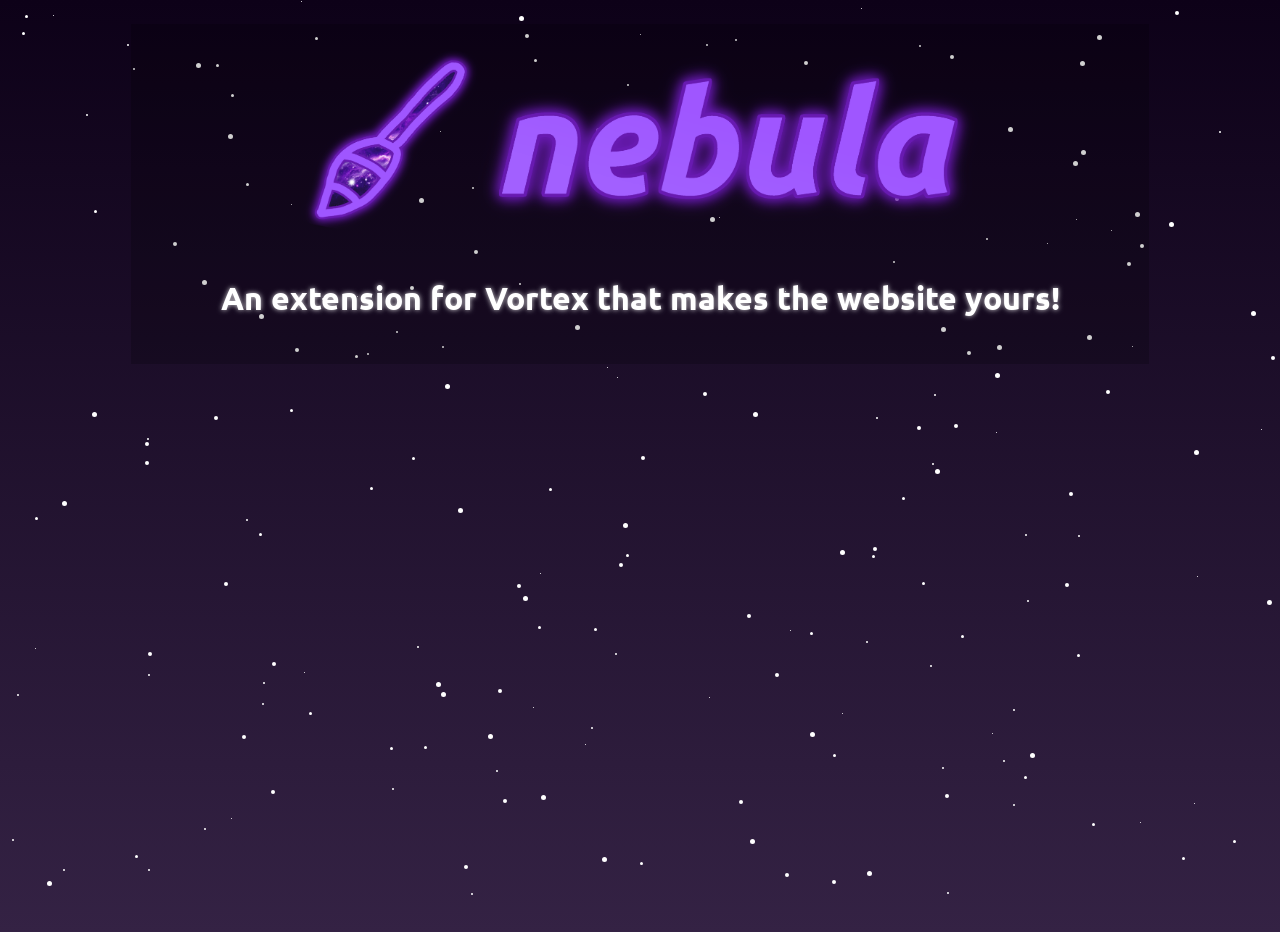
==== index.html @ b8e3986a "fix" ====
<!DOCTYPE html>

<head>
    <link rel="icon" type="image/x-icon" href="favicon.png">
    <title>Nebula for Vortex</title>
    <link rel="stylesheet" href="web/css.css">
    <script src="web/js.js" defer></script>
</head>
<body class="site-page">
    <div class="sky"></div>
    <div class="page-content">
        <img class="header-logo" src="full logo.png">
        <h1>An extension for Vortex that makes the website yours!</h1>
    </div>
</body>
---- web/css.css ----
@import url('https://fonts.googleapis.com/css2?family=Ubuntu:ital,wght@0,300;0,400;0,500;0,700;1,300;1,400;1,500;1,700&display=swap');

.site-page {
    position: relative;
    min-height: 100vh;
    background: linear-gradient(180deg, #0d0118, #342244);
    color: #fff;
    text-shadow: 0px 0px 5px #ffffffd2;
    font-family: "Ubuntu";
}

.page-content {
    position: relative;
    z-index: 1;

    width: 970px;
    padding: 24px;
    margin: 24px auto;
    background-color: #00000030;
}

.header-logo {
  width: 70%;
  margin: 0 15% 24px;
}

h1 {
  text-align: center;
}

.sky {
    position: fixed;
    inset: 0;
    z-index: 0;
    pointer-events: none;
}

.circle {
    position: absolute;
    background-color: #fff;
    border-radius: 50%;
    animation-duration: 4s;
    animation-iteration-count: infinite;
}

.blink_1 {
  animation-name: blink10;
}

.blink_2 {
  animation-name: blink20;
}

.blink_3 {
  animation-name: blink30;
}

.blink_4 {
  animation-name: blink40;
}

.blink_5 {
  animation-name: blink50;
}

@keyframes blink10 {
  0%, 100% {
    background-color: #fff;
  }
  20% {
    background-color: #222;
  }
}

@keyframes blink20 {
  0%, 100% {
    background-color: #222;
  }
  40% {
    background-color: #fff;
  }
}

@keyframes blink50 {
  0%, 100% {
    background-color: #fff;
  }
  50% {
    background-color: #222;
  }
}

@keyframes blink30 {
  0%, 100% {
    background-color: #fff;
  }
  60% {
    background-color: #222;
  }
}

@keyframes blink40 {
  0%, 100% {
    background-color: #222;
  }
  80% {
    background-color: #fff;
  }
}
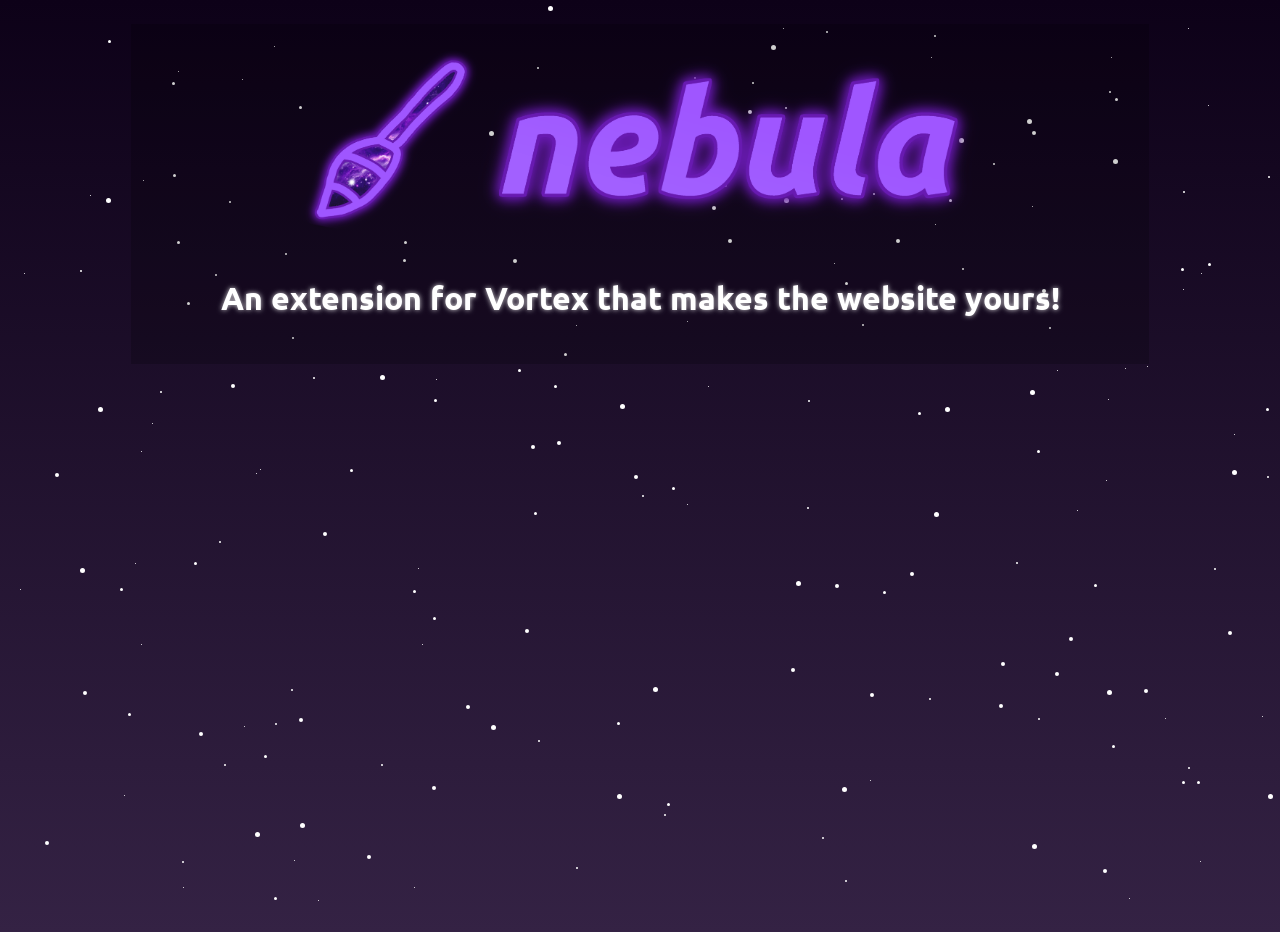
==== commit 225a9940: "Update index.html" ====
--- a/index.html
+++ b/index.html
@@ -9,7 +9,7 @@
 <body class="site-page">
     <div class="sky"></div>
     <div class="page-content">
-        <img class="header-logo" src="full logo.png">
+        <img class="header-logo" src="web/full logo.png">
         <h1>An extension for Vortex that makes the website yours!</h1>
     </div>
 </body>
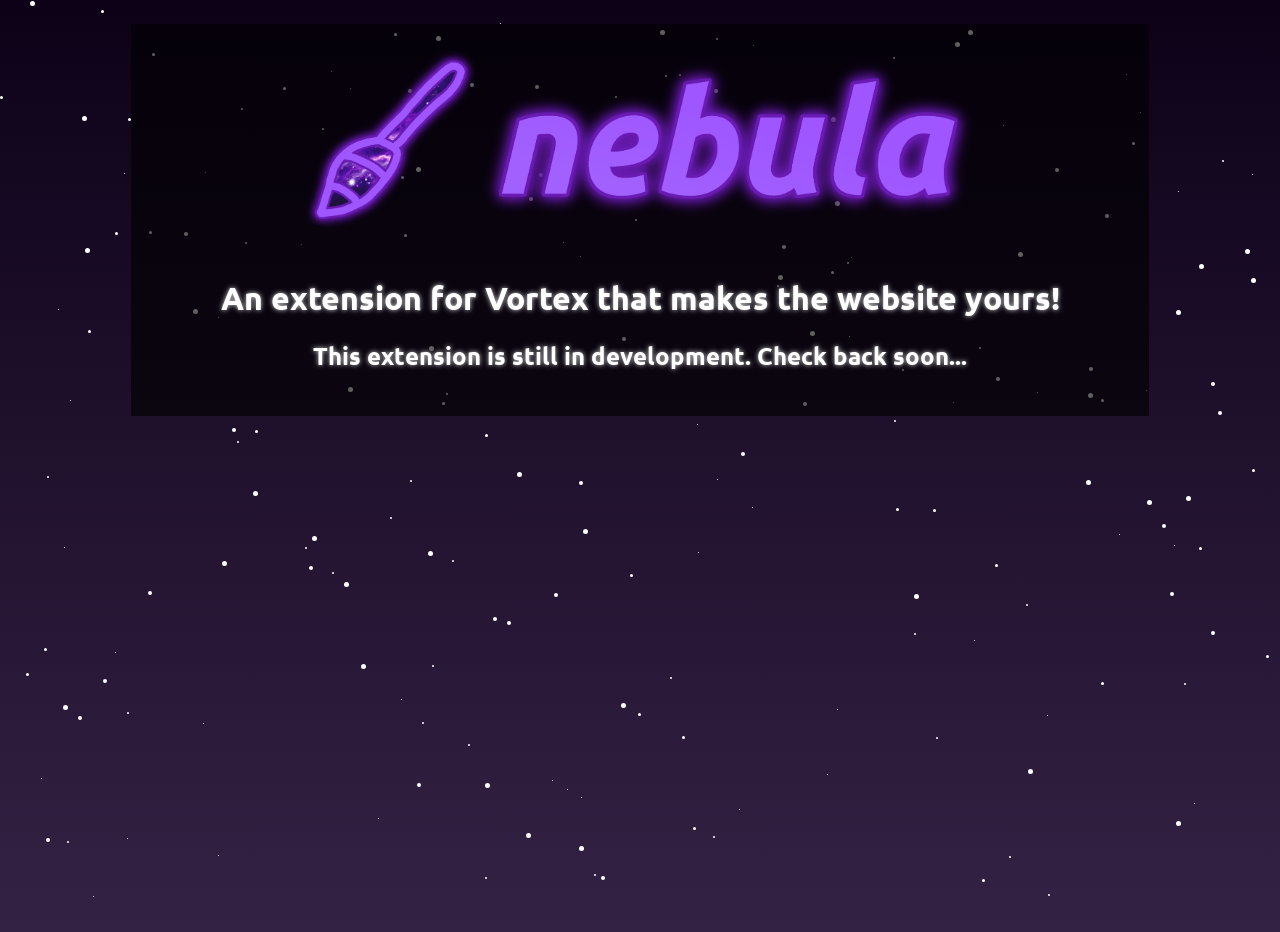
==== commit 98edd7e2: "index/css Changed" ====
--- a/index.html
+++ b/index.html
@@ -11,5 +11,6 @@
     <div class="page-content">
         <img class="header-logo" src="web/full logo.png">
         <h1>An extension for Vortex that makes the website yours!</h1>
+        <h2>This extension is still in development. Check back soon...</h2>
     </div>
 </body>
--- a/web/css.css
+++ b/web/css.css
@@ -16,7 +16,7 @@
     width: 970px;
     padding: 24px;
     margin: 24px auto;
-    background-color: #00000030;
+    background-color: #000000a0;
 }
 
 .header-logo {
@@ -24,7 +24,7 @@
   margin: 0 15% 24px;
 }
 
-h1 {
+h1, h2 {
   text-align: center;
 }
 
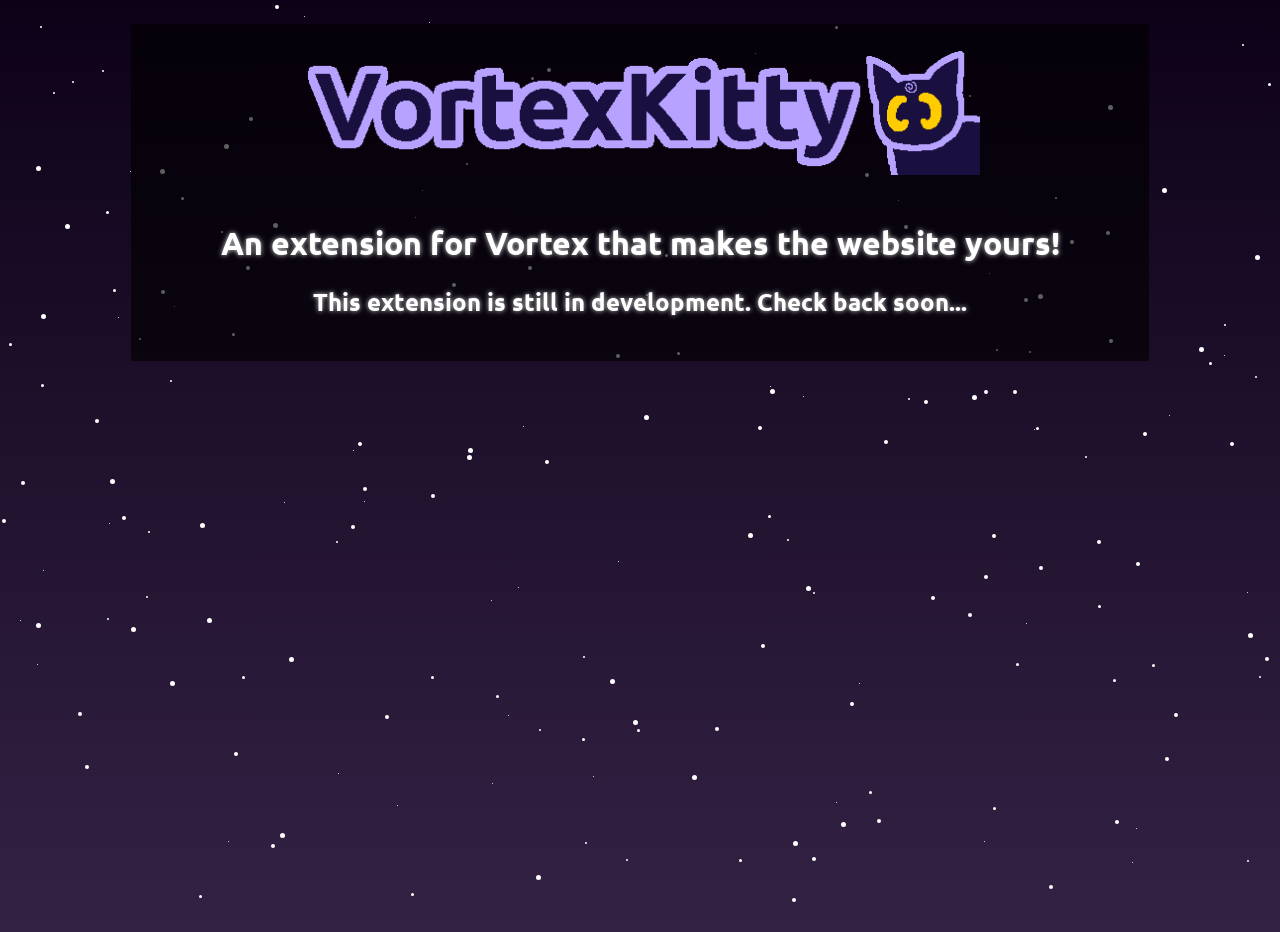
==== commit ef172825: "Update index.html" ====
--- a/index.html
+++ b/index.html
@@ -1,8 +1,8 @@
 <!DOCTYPE html>
 
 <head>
-    <link rel="icon" type="image/x-icon" href="favicon.png">
-    <title>Nebula for Vortex</title>
+    <link rel="icon" type="image/x-icon" href="web/favicon.png">
+    <title>VortexKitty</title>
     <link rel="stylesheet" href="web/css.css">
     <script src="web/js.js" defer></script>
 </head>
